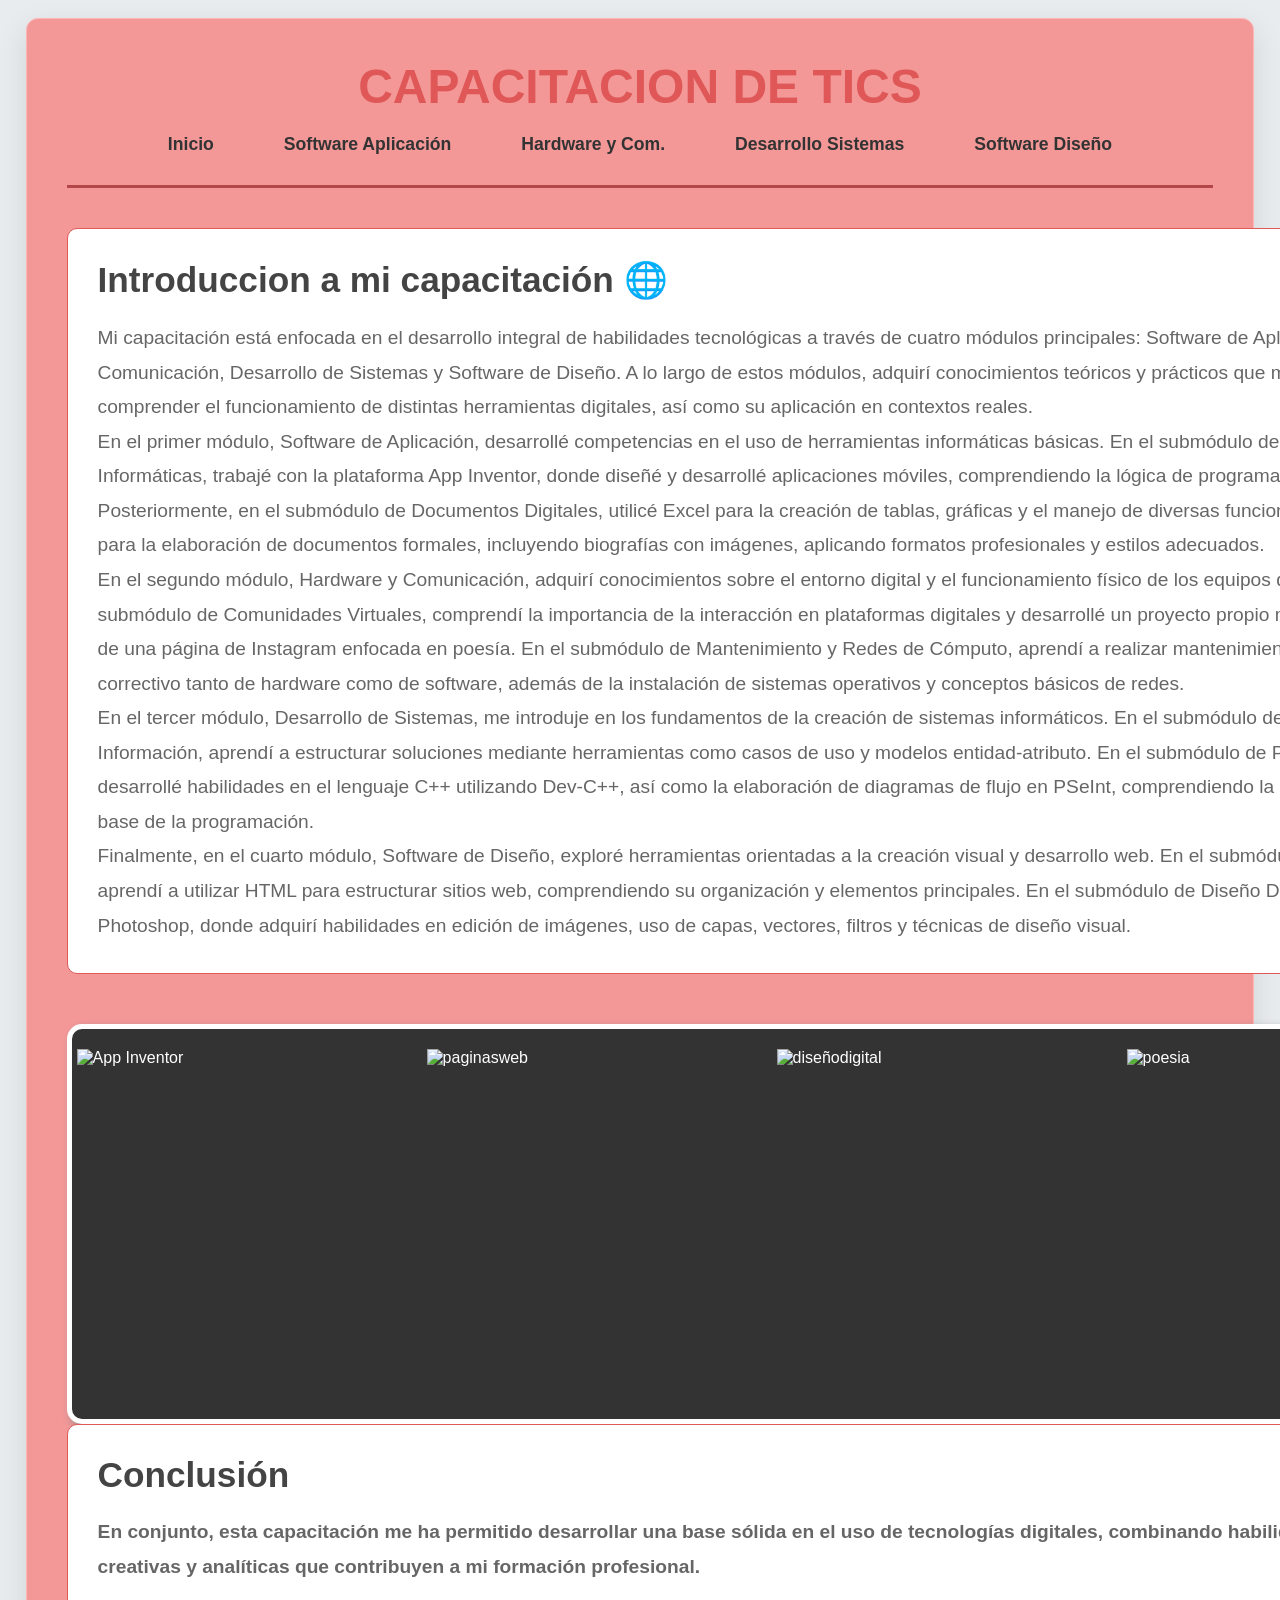
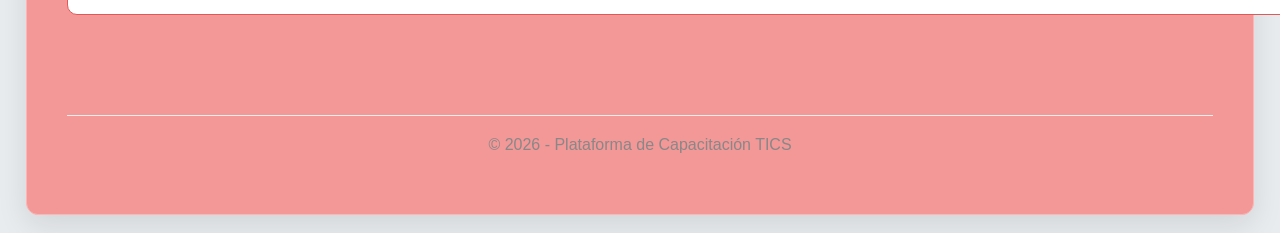
==== index.html @ 099283eb "Add files via upload" ====
<!DOCTYPE html>
<html lang="es">

<head>
    <meta charset="UTF-8">
    <meta name="viewport" content="width=device-width, initial-scale=1.0">
    <title>Capacitación TICS - Portal Principal</title>
    <link rel="stylesheet" href="style2.css">
</head>

<body>

    <div id="contenedor">
        <header>
            <h1>Capacitacion de tics</h1>
            <nav>
                <ul>
                    <li><a href="index.html">Inicio</a></li>
                    <li><a href="html1.html">Software Aplicación</a></li>
                    <li><a href="html2.html">Hardware y Com.</a></li>
                    <li><a href="html3.html">Desarrollo Sistemas</a></li>
                    <li><a href="html4.html">Software Diseño</a></li>
                </ul>
            </nav>
        </header>

        <main id="area-trabajo">
            <section class="bloque-informacion">
                <article class="contenido-extenso">
                    <h2>Introduccion a mi capacitación 🌐</h2>
                    <p>Mi capacitación está enfocada en el desarrollo integral de habilidades tecnológicas a través de
                        cuatro módulos principales: Software de Aplicación, Hardware y Comunicación, Desarrollo de
                        Sistemas y Software de Diseño. A lo largo de estos módulos, adquirí conocimientos teóricos y
                        prácticos que me permitieron comprender el funcionamiento de distintas herramientas digitales,
                        así como su aplicación en contextos reales.</p>

                    <p>En el primer módulo, Software de Aplicación, desarrollé competencias en el uso de herramientas
                        informáticas básicas. En el submódulo de Aplicaciones Informáticas, trabajé con la plataforma
                        App Inventor, donde diseñé y desarrollé aplicaciones móviles, comprendiendo la lógica de
                        programación visual. Posteriormente, en el submódulo de Documentos Digitales, utilicé Excel para
                        la creación de tablas, gráficas y el manejo de diversas funciones, así como Word para la
                        elaboración de documentos formales, incluyendo biografías con imágenes, aplicando formatos
                        profesionales y estilos adecuados.</p>

                    <p> En el segundo módulo, Hardware y Comunicación, adquirí conocimientos sobre el entorno digital y
                        el funcionamiento físico de los equipos de cómputo. En el submódulo de Comunidades Virtuales,
                        comprendí la importancia de la interacción en plataformas digitales y desarrollé un proyecto
                        propio mediante la creación de una página de Instagram enfocada en poesía. En el submódulo de
                        Mantenimiento y Redes de Cómputo, aprendí a realizar mantenimiento preventivo y correctivo tanto
                        de hardware como de software, además de la instalación de sistemas operativos y conceptos
                        básicos de redes.</p>

                    <p> En el tercer módulo, Desarrollo de Sistemas, me introduje en los fundamentos de la creación de
                        sistemas informáticos. En el submódulo de Sistemas de Información, aprendí a estructurar
                        soluciones mediante herramientas como casos de uso y modelos entidad-atributo. En el submódulo
                        de Programación, desarrollé habilidades en el lenguaje C++ utilizando Dev-C++, así como la
                        elaboración de diagramas de flujo en PSeInt, comprendiendo la lógica y estructura base de la
                        programación.</p>

                    <p>Finalmente, en el cuarto módulo, Software de Diseño, exploré herramientas orientadas a la
                        creación visual y desarrollo web. En el submódulo de Páginas Web, aprendí a utilizar HTML para
                        estructurar sitios web, comprendiendo su organización y elementos principales. En el submódulo
                        de Diseño Digital, trabajé con Photoshop, donde adquirí habilidades en edición de imágenes, uso
                        de capas, vectores, filtros y técnicas de diseño visual.</p>
                </article>

                <div class="media-box">
                    <p></p>
                    <img src="imagenes/appinventor1.jpg" style="width: 350px; height: 350px;" alt="App Inventor">
                    <img src="imagenes/paginasweb2.jpg" style="width: 350px; height: 350px;" alt="paginasweb">
                    <img src="imagenes/diseñodigital2.jpg" style="width: 350px; height: 350px;" alt="diseñodigital">
                    <img src="imagenes/comunidadesvirtuales3.jpeg" style="width: 350px; height: 350px;" alt="poesia">


                </div>
                </article>

                <article class="contenido-extenso">
                    <h2>Conclusión</h2>
                    <p><strong>En conjunto, esta capacitación me ha permitido desarrollar una base sólida en el uso de
                            tecnologías digitales, combinando habilidades técnicas, creativas y analíticas que
                            contribuyen a
                            mi formación profesional.</strong></p>
                </article>
            </section>

            <aside class="barra-lateral">
                <h3>Opinion</h3>
                <ul>
                    <p><strong> que esta capacitación ha sido muy interesante y entretenida y sobre todo muy importante para mi desarrollo profesional, ya que me ha
                            proporcionado una comprensión integral de diversas áreas tecnológicas. La combinación de
                            teoría y
                            práctica en cada módulo me ha permitido adquirir habilidades concretas que puedo aplicar en
                            diferentes contextos laborales. Además, la variedad de herramientas y enfoques abordados me
                            ha
                            permitido explorar distintas facetas del mundo digital, desde la programación hasta el
                            diseño,
                            lo que considero una ventaja significativa para mi futuro profesional.</strong></p>

                    <p><mark>le agradezco mucho la
                            enseñanza a mi profesor jorge perez antonio martinez </mark></p>
                </ul>
            </aside>
        </main>

        <footer>
            <p>&copy; 2026 - Plataforma de Capacitación TICS</p>
        </footer>
    </div>

</body>

</html>
---- style2.css ----
/* Reset básico */
* {
    margin: 0;
    padding: 0;
    box-sizing: border-box;
    font-family: 'Segoe UI', Arial, sans-serif;
}

body {
    background-color: #e9ecef;
    display: flex;
    justify-content: center;
    align-items: flex-start;
    min-height: 100vh;
    padding: 2vh 0;
    /* Pequeño espacio arriba y abajo */
}

/* El contenedor que ocupa casi toda la pantalla */
#contenedor {
    width: 96%;
    /* Casi todo el ancho */
    max-width: 1800px;
    /* Límite para pantallas ultra anchas */
    background-color: #f39797;
    border: 1px solid #ffb5b5;
    /* Bordesito limpio */
    border-radius: 12px;
    padding: 40px;
    /* Mucho espacio interno */
    box-shadow: 0 10px 30px rgba(0, 0, 0, 0.1);
}

/* Encabezado */
header {
    text-align: center;
    border-bottom: 3px solid #b34747;
    padding-bottom: 30px;
    margin-bottom: 40px;
}

header h1 {
    font-size: 3rem;
    color: #df5757;
    text-transform: uppercase;
}

nav ul {
    list-style: none;
    display: flex;
    justify-content: center;
    gap: 30px;
    margin-top: 20px;
}

nav a {
    text-decoration: none;
    color: #333;
    font-weight: 600;
    font-size: 1.1rem;
    padding: 10px 20px;
    border-radius: 5px;
    transition: 0.3s;
}

nav a:hover {
    background-color: #0056b3;
    color: white;
}

/* Layout Principal con mucho espacio */
#area-trabajo {
    display: flex;
    gap: 30px;
    
    /* Espacio grande entre la info y el aside */
}

.bloque-informacion {
    flex: 3.5;
    /* Sección de info mucho más ancha */
}

.barra-lateral {
    flex: 1;
    background-color: #4e87c0;
    padding: 30px;
    border-radius: 8px;
    border-right: 5px solid #c7a5a5;
    height: fit-content;
}

/* Artículos masivos */
.contenido-extenso {
    margin-bottom: 50px;
    padding: 30px;
    border: 1px solid #e05959;
    border-radius: 10px;
    background: #fff;
}

.contenido-extenso h2 {
    font-size: 2.2rem;
    margin-bottom: 20px;
    color: #444;
}

.contenido-extenso p {
    font-size: 1.2rem;
    color: #666;
    line-height: 1.8;
}

/* Contenedor de Media (Videos/Fotos) */
.media-box {
    width: 100%;
    min-height: 400px;
    /* Altura considerable */
    background-color: #333;
    color: #fff;
    display: flex;
    align-items: center;
    justify-content: center;
    margin-top: 30px;
    border-radius: 8px;
    border: 5px solid #ffffff; border-radius: 15px; padding: 5px; box-shadow: 5px 5px 10px #888888;

}

footer {
    margin-top: 50px;
    text-align: center;
    padding: 20px;
    border-top: 1px solid #eee;
    color: #888;
}

/* Responsivo básico */
@media (max-width: 1024px) {
    #area-trabajo {
        flex-direction: column;
    }

    #contenedor {
        width: 98%;
        padding: 20px;
    }
}
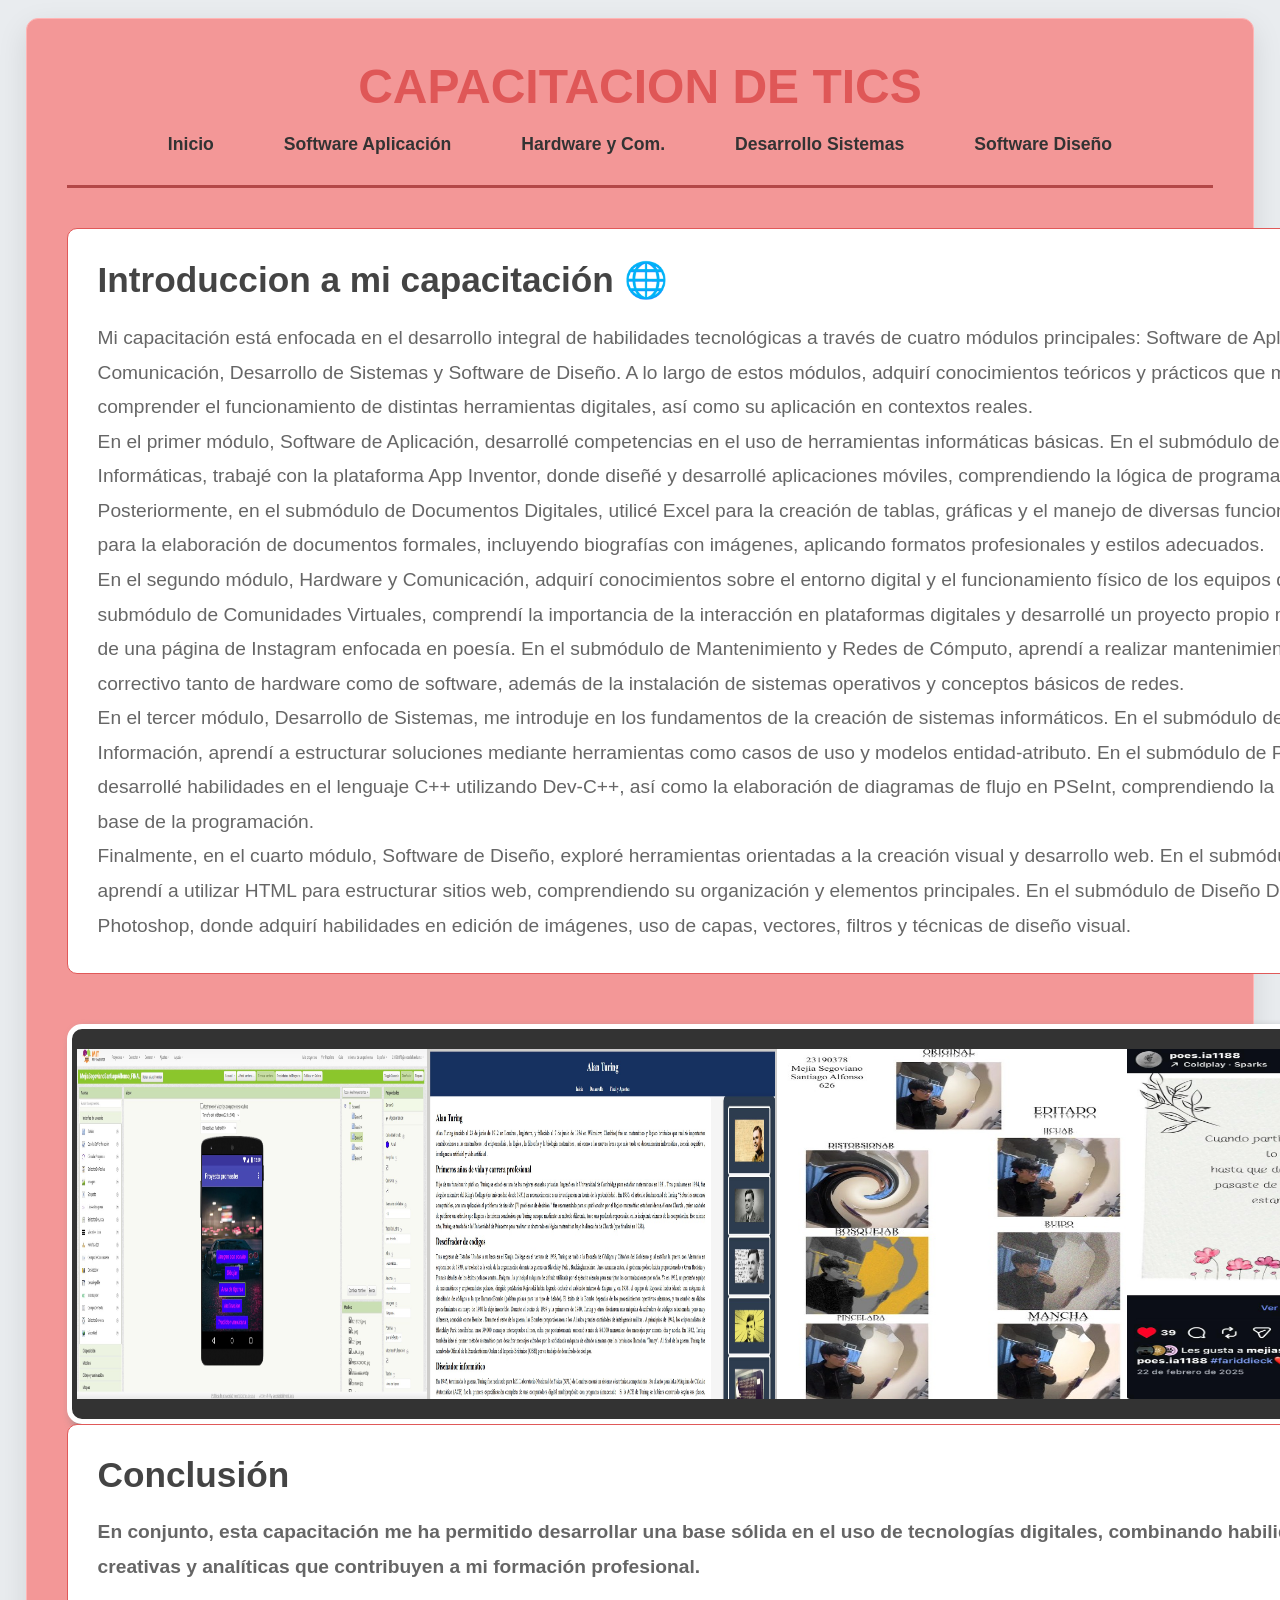
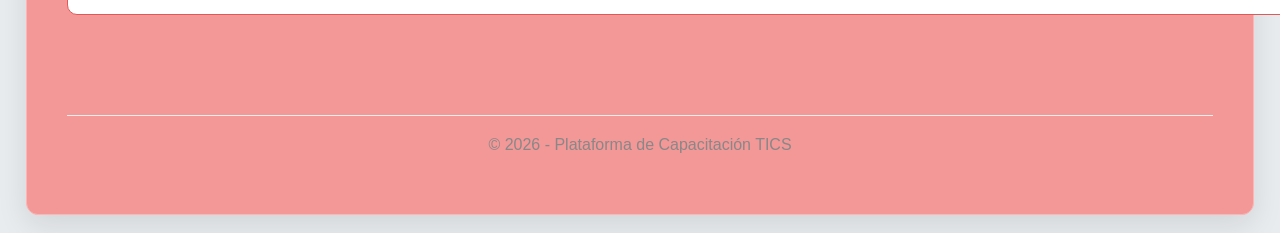
==== commit ff1cee49: "Add files via upload" ====
--- a/index.html
+++ b/index.html
@@ -66,10 +66,10 @@
 
                 <div class="media-box">
                     <p></p>
-                    <img src="imagenes/appinventor1.jpg" style="width: 350px; height: 350px;" alt="App Inventor">
-                    <img src="imagenes/paginasweb2.jpg" style="width: 350px; height: 350px;" alt="paginasweb">
-                    <img src="imagenes/diseñodigital2.jpg" style="width: 350px; height: 350px;" alt="diseñodigital">
-                    <img src="imagenes/comunidadesvirtuales3.jpeg" style="width: 350px; height: 350px;" alt="poesia">
+                    <img src="appinventor1.jpg" style="width: 350px; height: 350px;" alt="App Inventor">
+                    <img src="paginasweb2.jpg" style="width: 350px; height: 350px;" alt="paginasweb">
+                    <img src="diseñodigital2.jpg" style="width: 350px; height: 350px;" alt="diseñodigital">
+                    <img src="comunidadesvirtuales3.jpeg" style="width: 350px; height: 350px;" alt="poesia">
 
 
                 </div>
